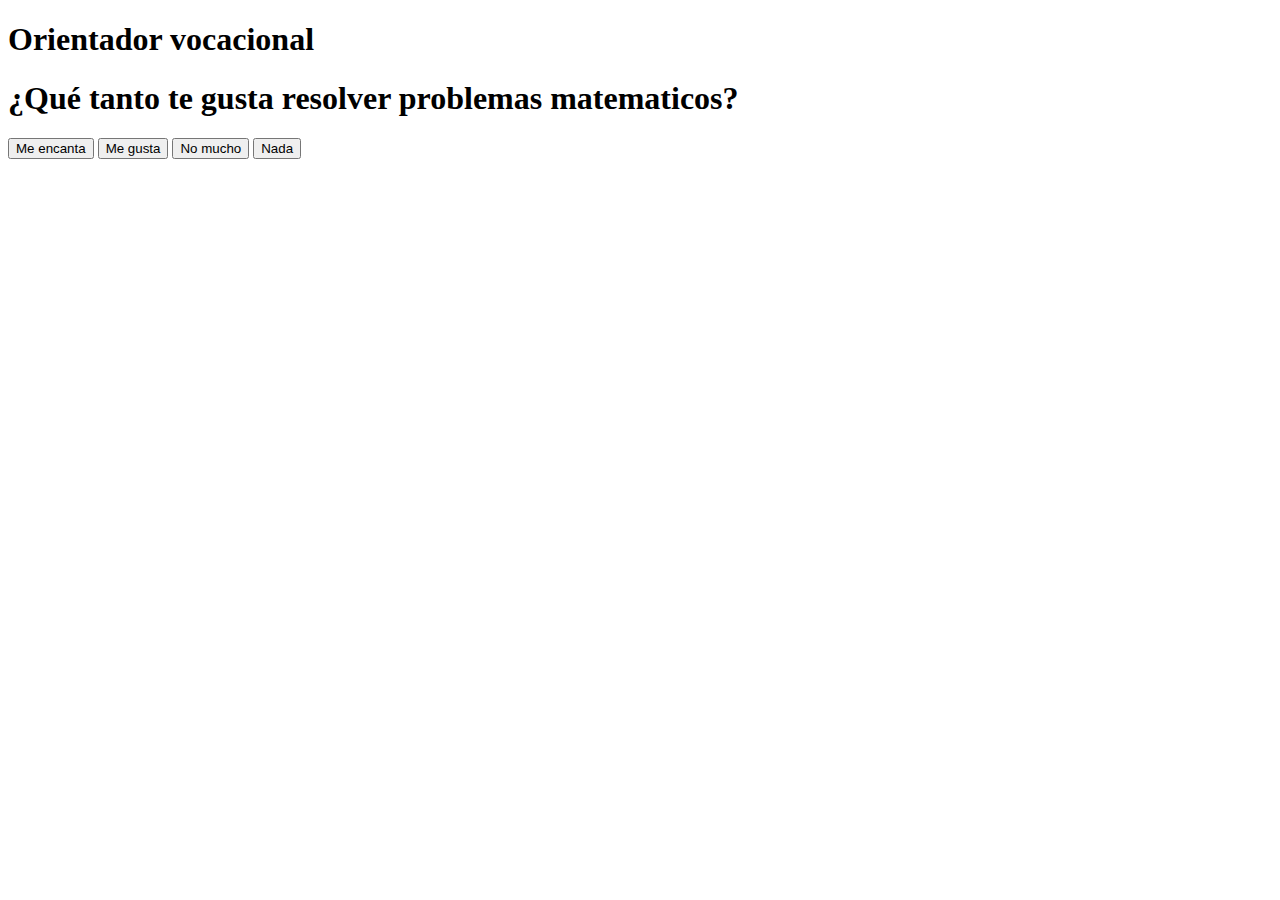
==== templates/index.html @ c5cac50b "inicializado" ====
<!DOCTYPE html>
<html>
<head>
	<title>Orientador Vocacional</title>
	<link rel="stylesheet" type="text/css" href="{{url_for('static', filename='main.css')}}">
	
</head>
<body>
	<div class="titulo">
		<h1>Orientador vocacional</h1>
	</div>
	
	<div class="contenedor-preguntas">
		<div class="pregunta">
			<h1 id="pregunta">ipsum dolor sit amet, consectetur adipisicing elit, sed do eiusmod
			tempor incididunt ut labore et dolore magna aliqua. Ut enim ad minim veniam,
			quis nostrud</h1>
		</div>
		<div class="respuestas">
			<button id="pregunta1">aaaaaaaaaaaaaaaa</button>
			<button id="pregunta2">aaaaaaaaaaaaaa</button>
		
			<button id="pregunta3">aaaaaaaaaaaaaaaaa</button>
			<button id="pregunta4">aaaaaaaaaaaaaaa</button>		
		</div>
	</div>

</body>
<script type="text/javascript">
	
	let indicePregunta = 0;
	let preguntas = [
	"¿Qué tanto te gusta resolver problemas matematicos?",
	"Hola",
	"",
	"",
	"",
	"",
	"",
	"",
	"",
	"",
	""
	];
	let respuestas = [
	{
		respuesta1:"Me encanta",
		respuesta2:"Me gusta",
		respuesta3:"No mucho",
		respuesta4:"Nada"
	},
	{
		respuesta1:"Me encanta",
		respuesta2:"Me gusta",
		respuesta3:"No mucho",
		respuesta4:"Nada"
	},
	{
		respuesta1:"Me encanta",
		respuesta2:"Me gusta",
		respuesta3:"No mucho",
		respuesta4:"Nada"
	},
	{
		respuesta1:"Me encanta",
		respuesta2:"Me gusta",
		respuesta3:"No mucho",
		respuesta4:"Nada"
	},
	];

//**********************************//
//***********Funciones *************//
//**********************************//

	window.onload = function() {
		cambiarPregunta();
		cambiarRespuestas();
	};

	function cambiarPregunta(){
		document.getElementById("pregunta").innerHTML = preguntas[indicePregunta];
	}
	function cambiarRespuestas(){
		document.getElementById("pregunta1").innerHTML = respuestas[indicePregunta].respuesta1
		document.getElementById("pregunta2").innerHTML = respuestas[indicePregunta].respuesta2
		document.getElementById("pregunta3").innerHTML = respuestas[indicePregunta].respuesta3
		document.getElementById("pregunta4").innerHTML = respuestas[indicePregunta].respuesta4

	}
	function botonPrecionado(peso) {
		indicePregunta++;
		cambiarPregunta();
	}
	document.getElementById("pregunta1").onclick = function(){
		botonPrecionado()
	}
	document.getElementById("pregunta2").onclick = function(){
		botonPrecionado()
	}
	document.getElementById("pregunta3").onclick = function(){
		botonPrecionado()
	}
	document.getElementById("pregunta4").onclick = function(){
		botonPrecionado()
	}

</script>
</html>
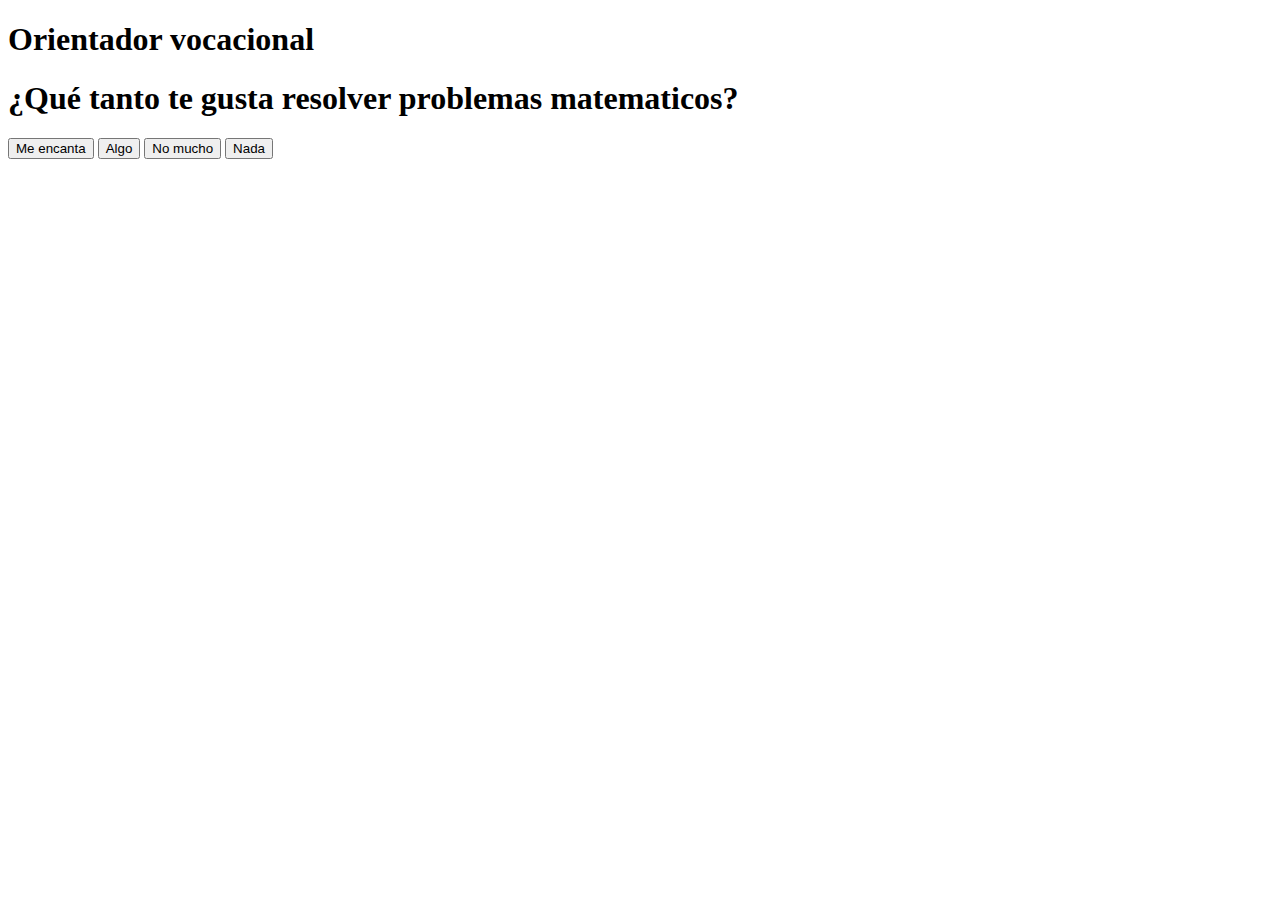
==== commit 8f177ce7: "falta mostrar opciones" ====
--- a/templates/index.html
+++ b/templates/index.html
@@ -3,13 +3,12 @@
 <head>
 	<title>Orientador Vocacional</title>
 	<link rel="stylesheet" type="text/css" href="{{url_for('static', filename='main.css')}}">
-	
 </head>
 <body>
 	<div class="titulo">
 		<h1>Orientador vocacional</h1>
 	</div>
-	
+
 	<div class="contenedor-preguntas">
 		<div class="pregunta">
 			<h1 id="pregunta">ipsum dolor sit amet, consectetur adipisicing elit, sed do eiusmod
@@ -17,56 +16,79 @@
 			quis nostrud</h1>
 		</div>
 		<div class="respuestas">
-			<button id="pregunta1">aaaaaaaaaaaaaaaa</button>
-			<button id="pregunta2">aaaaaaaaaaaaaa</button>
-		
-			<button id="pregunta3">aaaaaaaaaaaaaaaaa</button>
-			<button id="pregunta4">aaaaaaaaaaaaaaa</button>		
+			<button id="respuesta1"></button>
+			<button id="respuesta2"></button>
+
+			<button id="respuesta3"></button>
+			<button id="respuesta4"></button>
 		</div>
 	</div>
 
 </body>
 <script type="text/javascript">
-	
+
+	// function preguntar(cadena){
+	// 	let result;
+	// 	fetch('http://127.0.0.1:5000/api', method: 'post', body:JSON.stringify(cadena))
+	// 		.then(function(response){
+	// 			return response.json();
+	// 		})
+	// 		.then(function(data){
+	// 			result = data
+	// 		});
+	// 	return result;
+	// }
+
+	let responseJson = {
+		linguistico:0,
+		mate:0,
+		espacio:0,
+		interpersonal:0,
+		creativa:0
+	}
+	let aptitudes = {
+		linguistico_verbal: 0,
+		mate: 0,
+		espacio_visual:0,
+		interpersonal:0,
+		creativa:0
+	}
+
 	let indicePregunta = 0;
 	let preguntas = [
-	"¿Qué tanto te gusta resolver problemas matematicos?",
-	"Hola",
-	"",
-	"",
-	"",
-	"",
-	"",
-	"",
-	"",
-	"",
-	""
+	["¿Qué tanto te gusta resolver problemas matematicos?",["mate"]],
+	["¿Te gusta Leer y ser autodidacta?",["linguistico_verbal"]],
+	["¿Eres bueno para trabajar bajo presion?",["creativa"]],
+	["¿Tienes habilidades o gusto por el diseño?",["creativa","espacio"]],
+	["¿Te consideras una persona imaginativa?",["creativa","espacio"]],
+	["¿Eres bueno redactando documentos?",["linguistico_verbal"]],
+	["¿Tienes facilidad para hablar y dar a enterder tus ideas?",["linguistico_verbal"]],
+	["¿Tienes habilidades para pensar abstractamente?",["mate"]],
+	["¿Qué tanto te gusta la física?",["mate"]],
+	["¿Eres bueno para resolver problemas de logica?",["mate"]],
+	["¿Te gusta resolver problemas de cualquier tipo?",["mate"]],
+	["¿Te gusta trabajar en lugares abiertos?",["espacio"]],
+	["¿Eres bueno para observar cosas que nadie mas ve?",["espacio"]],
+	["¿Tienes facilidad para adaptarte a diferentes ambientes?",["interpersonal"]],
+	["¿Tienes gusto por ayudar a los demas?",["interpersonal"]],
+	["¿Tienes cualidades de un lider?",["interpersonal"]],
+	["¿Eres bueno para trabar en equipo?",["interpersonal"]],
+	["¿Tienes un gran gusto por la innovacion?",["creativa"]],
+	["¿Tienes gusto por la oratoria?",["linguistico_verbal"]],
+	["¿Tienes gusto por aprender idiomas?",["linguistico_verbal"]],
+	["¿Bueno para acomodar cosas en un espacio definido?",["espacio"]],
+	["¿Eres bueno relacionandote con otras personas?",["interpersonal"]],
+	];
+	let tipoPregunta = [
+		'mate',
 	];
 	let respuestas = [
 	{
 		respuesta1:"Me encanta",
-		respuesta2:"Me gusta",
+		respuesta2:"Algo",
 		respuesta3:"No mucho",
 		respuesta4:"Nada"
-	},
-	{
-		respuesta1:"Me encanta",
-		respuesta2:"Me gusta",
-		respuesta3:"No mucho",
-		respuesta4:"Nada"
-	},
-	{
-		respuesta1:"Me encanta",
-		respuesta2:"Me gusta",
-		respuesta3:"No mucho",
-		respuesta4:"Nada"
-	},
-	{
-		respuesta1:"Me encanta",
-		respuesta2:"Me gusta",
-		respuesta3:"No mucho",
-		respuesta4:"Nada"
-	},
+	}
 	];
 
 //**********************************//
@@ -79,31 +101,140 @@
 	};
 
 	function cambiarPregunta(){
-		document.getElementById("pregunta").innerHTML = preguntas[indicePregunta];
+		document.getElementById("pregunta").innerHTML = preguntas[indicePregunta][0];
 	}
 	function cambiarRespuestas(){
-		document.getElementById("pregunta1").innerHTML = respuestas[indicePregunta].respuesta1
-		document.getElementById("pregunta2").innerHTML = respuestas[indicePregunta].respuesta2
-		document.getElementById("pregunta3").innerHTML = respuestas[indicePregunta].respuesta3
-		document.getElementById("pregunta4").innerHTML = respuestas[indicePregunta].respuesta4
-
-	}
-	function botonPrecionado(peso) {
+		document.getElementById("respuesta1").innerHTML = respuestas[indicePregunta].respuesta1
+		document.getElementById("respuesta2").innerHTML = respuestas[indicePregunta].respuesta2
+		document.getElementById("respuesta3").innerHTML = respuestas[indicePregunta].respuesta3
+		document.getElementById("respuesta4").innerHTML = respuestas[indicePregunta].respuesta4
+	}
+
+	document.getElementById("respuesta1").onclick = function(){
+		botonPrecionado(10)
+	}
+	document.getElementById("respuesta2").onclick = function(){
+		botonPrecionado(6.6)
+	}
+	document.getElementById("respuesta3").onclick = function(){
+		botonPrecionado(3.3)
+	}
+	document.getElementById("respuesta4").onclick = function(){
+		botonPrecionado(0)
+	}
+
+	// ling: 30   -   22.5		-		21					50
+	// mate: 50	-		37.5		-		35						50
+	// espaci 40															50
+	// interpersonal 40	-	30	-28							50
+	// cretividad 40		- 30		-28
+
+	function analizarAptitudes(){
+		if(aptitudes.linguistico_verbal > 35){
+			responseJson.linguistico = 1;
+		}
+		if(aptitudes.mate > 35){
+			responseJson.mate = 1;
+		}
+		if(aptitudes.espacio_visual > 35){
+			responseJson.espacio = 1;
+		}
+		if(aptitudes.interpersonal > 35){
+			responseJson.interpersonal = 1;
+		}
+		if(aptitudes.creativa > 28){
+			responseJson.creativa = 1;
+		}
+	}
+
+	function getCarrera(){
+		return fetch('http://127.0.0.1:5000/api', {
+				headers: {
+					'Accept': 'application/json',
+					'Content-Type': 'application/json'
+				},
+				method: 'POST',
+				body: JSON.stringify(responseJson)
+	 		}).then(function(response){
+				return response.json().then(function(data){
+					return data;
+					console.log(data);
+				});
+			});
+
+			//.then(function(response) {
+				// 	return response.json();
+				// }).then(function(data) {
+				// 	console.log(data)
+				// });
+	}
+
+	function addPeso(peso){
+		preguntas[indicePregunta][1].forEach(function(tipo){
+			switch (tipo) {
+				case 'linguistico_verbal':
+					aptitudes.linguistico_verbal += peso;
+					break;
+				case 'mate':
+					aptitudes.mate += peso;
+					break;
+				case 'espacio':
+					aptitudes.espacio_visual += peso;
+					break;
+				case 'interpersonal':
+					aptitudes.interpersonal += peso;
+					break;
+				case 'creativa':
+					aptitudes.creativa += peso;
+					break;
+				default:
+			}
+		});
+	}
+
+function showCarreras(){
+	let lista = [];
+	let opciones = [];
+	Object.keys(aptitudes).forEach(function (item) {
+		if(responseJson[item] > 0){
+			lista.push(item)
+		}
+
+		console.log(item); // key
+		console.log(lunch[item]); // value
+});
+}
+	//cada vez que se presiona un boton se guarda su peso y se cambia a la
+	//siguiente pregunta
+async	function botonPrecionado(peso) {
+		switch (peso) {
+			case 10:
+				addPeso(peso);
+				break;
+			case 6.6:
+				addPeso(peso);
+				break;
+			case 3.3:
+				addPeso(peso);
+				break;
+			case 0:
+				addPeso(peso);
+				break;
+			default:
+		}
 		indicePregunta++;
-		cambiarPregunta();
-	}
-	document.getElementById("pregunta1").onclick = function(){
-		botonPrecionado()
-	}
-	document.getElementById("pregunta2").onclick = function(){
-		botonPrecionado()
-	}
-	document.getElementById("pregunta3").onclick = function(){
-		botonPrecionado()
-	}
-	document.getElementById("pregunta4").onclick = function(){
-		botonPrecionado()
-	}
+		if(indicePregunta < preguntas.length){
+			cambiarPregunta();
+		}
+		else {
+			console.log(aptitudes);
+			analizarAptitudes();
+			let json = await getCarrera();
+			console.log(json);
+			alert("analizando carrera");
+		}
+	}
+
 
 </script>
 </html>
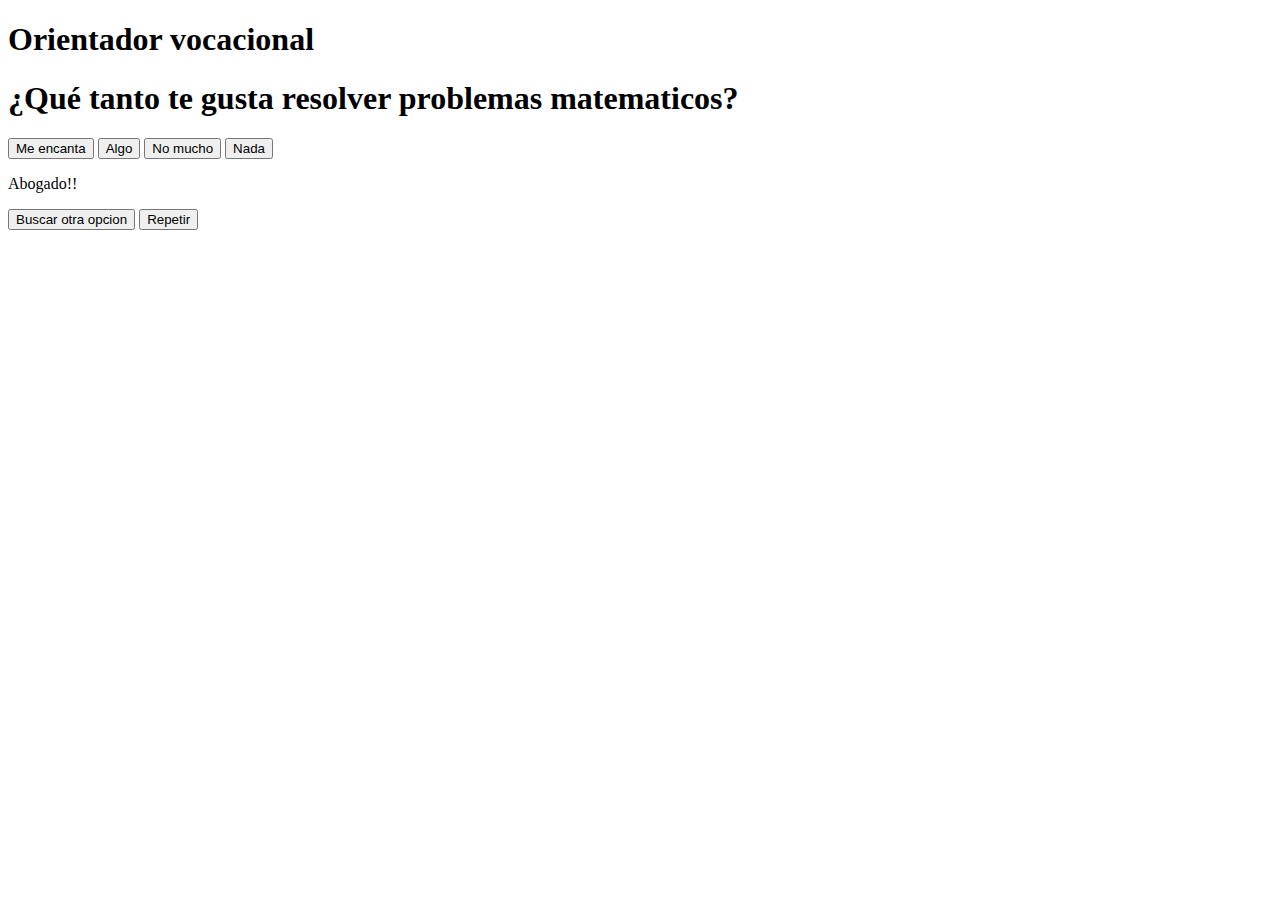
==== commit 9f904496: "Proyecto terminado" ====
--- a/templates/index.html
+++ b/templates/index.html
@@ -2,7 +2,7 @@
 <html>
 <head>
 	<title>Orientador Vocacional</title>
-	<link rel="stylesheet" type="text/css" href="{{url_for('static', filename='main.css')}}">
+	<link rel="stylesheet" type="text/css" href="{{url_for('static', filename='index1.css')}}">
 </head>
 <body>
 	<div class="titulo">
@@ -24,6 +24,13 @@
 		</div>
 	</div>
 
+	<div class="bg-modal">
+		<div class="modal-content">
+			<p class="titulo-modal">Abogado!!</p>
+			<button id="otra">Buscar otra opcion</button>
+			<button id="refresh">Repetir</button>
+		</div>
+	</div>
 </body>
 <script type="text/javascript">
 
@@ -55,6 +62,9 @@
 	}
 
 	let indicePregunta = 0;
+	let indexCarrera = 0;
+	let listaCarr = [];
+
 	let preguntas = [
 	["¿Qué tanto te gusta resolver problemas matematicos?",["mate"]],
 	["¿Te gusta Leer y ser autodidacta?",["linguistico_verbal"]],
@@ -91,6 +101,7 @@
 	}
 	];
 
+
 //**********************************//
 //***********Funciones *************//
 //**********************************//
@@ -110,6 +121,17 @@
 		document.getElementById("respuesta4").innerHTML = respuestas[indicePregunta].respuesta4
 	}
 
+	document.getElementById("otra").onclick = function(){
+		indexCarrera++;
+
+		if(indexCarrera < listaCarr.length){
+			document.querySelector(".titulo-modal").innerHTML = listaCarr[indexCarrera];
+		}
+	}
+	document.getElementById("refresh").onclick = function(){
+		// document.querySelector(".bg-modal").style.display = 'none';
+		location.reload();
+	}
 	document.getElementById("respuesta1").onclick = function(){
 		botonPrecionado(10)
 	}
@@ -148,6 +170,7 @@
 	}
 
 	function getCarrera(){
+		console.log(responseJson);
 		return fetch('http://127.0.0.1:5000/api', {
 				headers: {
 					'Accept': 'application/json',
@@ -191,19 +214,22 @@
 			}
 		});
 	}
-
-function showCarreras(){
-	let lista = [];
-	let opciones = [];
-	Object.keys(aptitudes).forEach(function (item) {
-		if(responseJson[item] > 0){
-			lista.push(item)
-		}
-
-		console.log(item); // key
-		console.log(lunch[item]); // value
-});
-}
+function showCarreras(carreras){
+	listaCarr = carreras;
+		// Object.keys(carreras).forEach(function (item) {
+		// 	if(carreras[item] > 0){
+		// 		listaCarr.push(item)
+		// 	}
+		// });
+		if (listaCarr.length === 0){
+			document.querySelector(".bg-modal").style.display = 'flex';
+			document.querySelector(".titulo-modal").innerHTML = "Intenta otra vez :("
+		}
+		else {
+			document.querySelector(".bg-modal").style.display = 'flex';
+			document.querySelector(".titulo-modal").innerHTML = listaCarr[indexCarrera];
+		}
+	}
 	//cada vez que se presiona un boton se guarda su peso y se cambia a la
 	//siguiente pregunta
 async	function botonPrecionado(peso) {
@@ -227,11 +253,13 @@
 			cambiarPregunta();
 		}
 		else {
-			console.log(aptitudes);
 			analizarAptitudes();
 			let json = await getCarrera();
-			console.log(json);
-			alert("analizando carrera");
+			console.log(json.message);
+
+			showCarreras(json.message);
+			console.log(aptitudes);
+			indicePregunta = 0;
 		}
 	}
 
